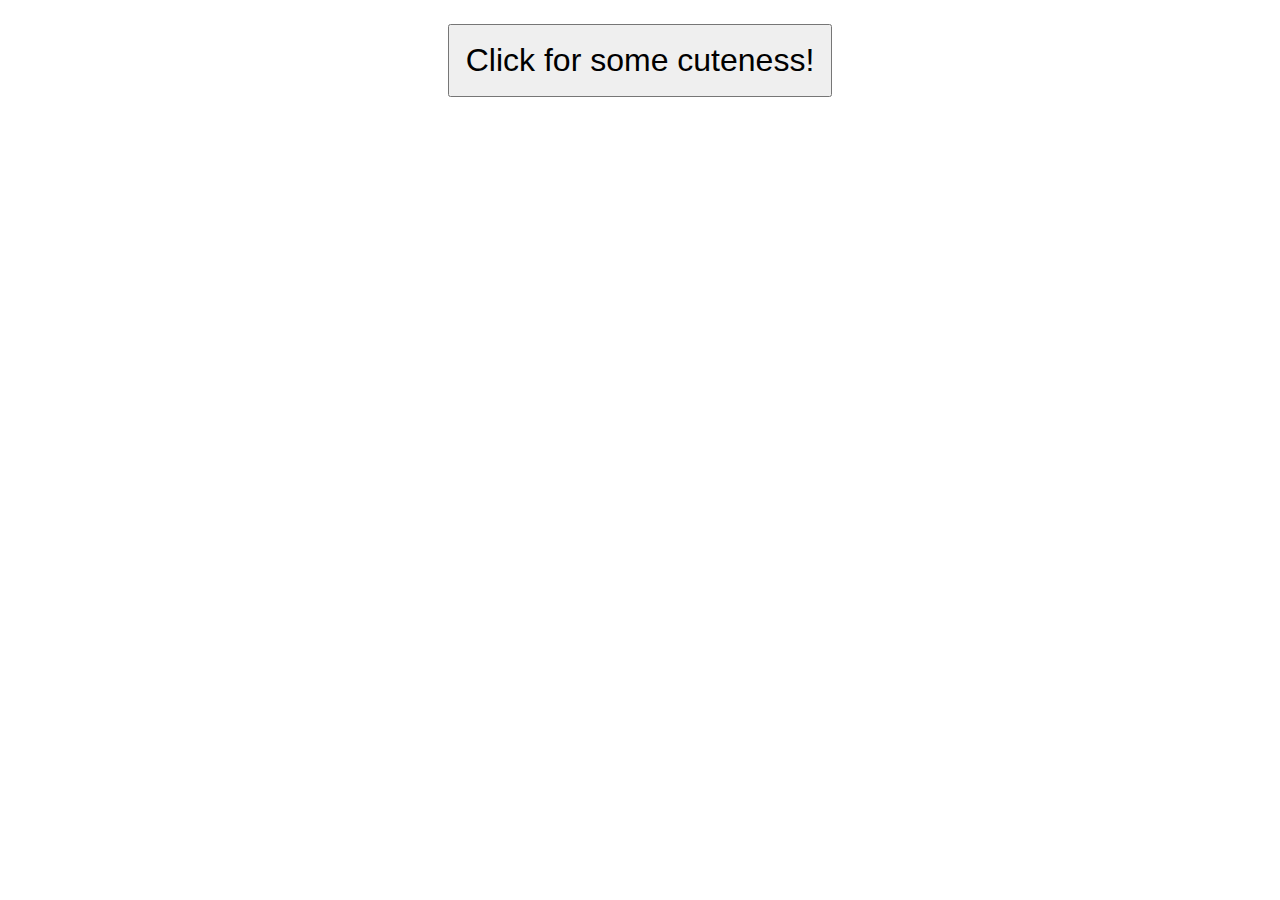
==== index.html @ 7fd802b2 "final commit" ====
<!DOCTYPE html>
<html lang="en">
<head>
    <meta charset="UTF-8">
    <meta name="viewport" content="width=device-width, initial-scale=1.0">
    <title>Document</title>
    <link rel="stylesheet" href="styles.css">
</head>
<body>
    <div class="buttonDiv">
        <button class="button">Click for some cuteness!</button>
    </div>
    <div class="imagePanel">

    </div>  
    <script src="app.js" async defer></script>
</body>
</html>
---- styles.css ----
*{
    box-sizing: border-box;
}
.button{
    padding: 1rem;
    margin: 1rem;
    font-size: 2rem;
}
.buttonDiv{
    text-align: center;
}

.imagePanel{
    display: grid;
    grid-template-columns: repeat(auto-fit, minmax(300px, 1fr));
    /* grid-template-rows: 3ch auto minmax(10px, 60px);  */

    gap: 20px;
}
img{
    width: 100%;
    height: 100%;
    object-fit: fill;
    border-radius: 20px;
}
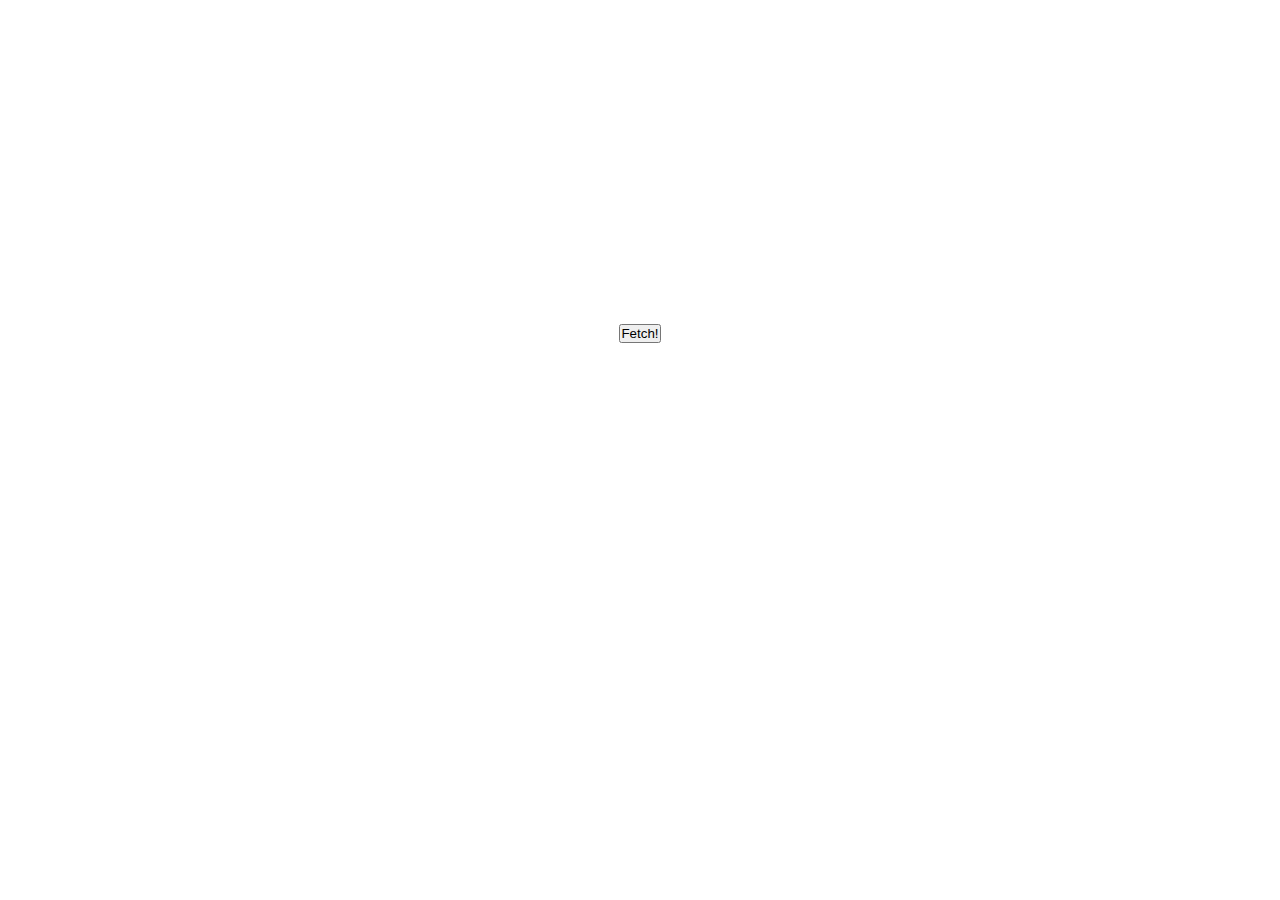
==== commit dc34f3da: "Thr33 Dogz" ====
--- a/index.html
+++ b/index.html
@@ -3,16 +3,21 @@
 <head>
     <meta charset="UTF-8">
     <meta name="viewport" content="width=device-width, initial-scale=1.0">
-    <title>Document</title>
-    <link rel="stylesheet" href="styles.css">
+    <title>Doggyz</title>
+    <link rel="stylesheet" href="css/doggy.css">
+    <link href="https://cdn.jsdelivr.net/npm/bootstrap@5.0.0-beta1/dist/css/bootstrap.min.css" rel="stylesheet" integrity="sha384-giJF6kkoqNQ00vy+HMDP7azOuL0xtbfIcaT9wjKHr8RbDVddVHyTfAAsrekwKmP1" crossorigin="anonymous">
 </head>
 <body>
-    <div class="buttonDiv">
-        <button class="button">Click for some cuteness!</button>
+    <div class="container">
+        <div class="column">
+            <button id="button" class="btn btn-primary" type="button" onclick="dogs()">Fetch!</button>
+        </div>
+
+        <div class="column">
+            <img id="dogs0"></img>
+            <img id="dogs1"></img>
+            <img id="dogs2"></img>
+        </div>
     </div>
-    <div class="imagePanel">
-
-    </div>  
-    <script src="app.js" async defer></script>
-</body>
-</html> +    <script src="js/doggy.js"></script>
+</html>--- a/css/doggy.css
+++ b/css/doggy.css
@@ -0,0 +1,25 @@
+/* Global Layout Set-up */
+* {
+    margin: 0;
+    padding: 0;
+    box-sizing: border-box
+}
+
+.container {
+    padding: 40px;
+    height: 80vh;
+    display:flex;
+    justify-content: center;
+    align-items: center;
+    flex-direction: column;
+    border: 1rem;
+}
+
+
+img {
+    display: row;
+    margin-top: 50px;
+    max-width: 33.3vh;
+    border-radius: 5%;
+ 
+}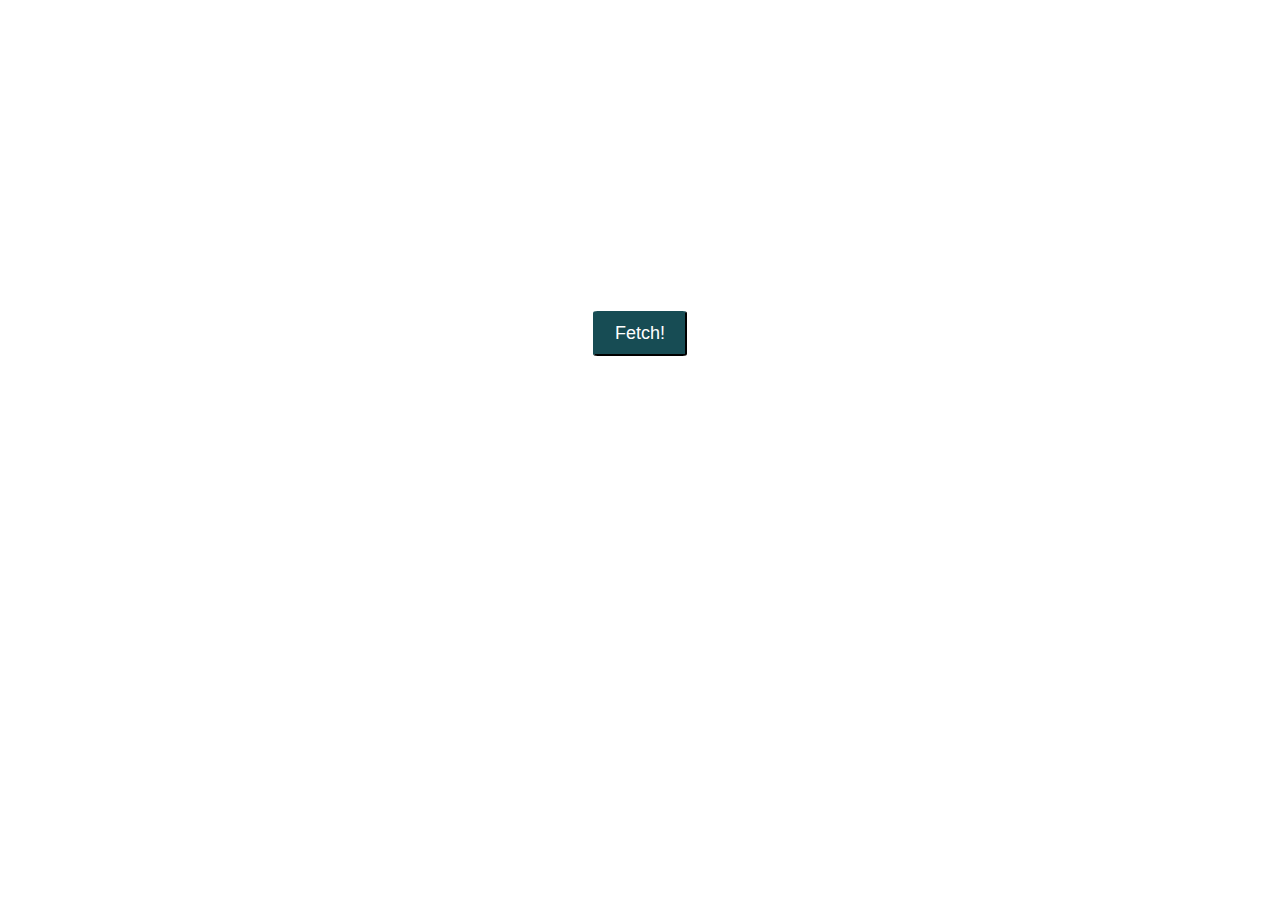
==== commit ff62c749: "refactoring" ====
--- a/index.html
+++ b/index.html
@@ -5,7 +5,6 @@
     <meta name="viewport" content="width=device-width, initial-scale=1.0">
     <title>Doggyz</title>
     <link rel="stylesheet" href="css/doggy.css">
-    <link href="https://cdn.jsdelivr.net/npm/bootstrap@5.0.0-beta1/dist/css/bootstrap.min.css" rel="stylesheet" integrity="sha384-giJF6kkoqNQ00vy+HMDP7azOuL0xtbfIcaT9wjKHr8RbDVddVHyTfAAsrekwKmP1" crossorigin="anonymous">
 </head>
 <body>
     <div class="container">
--- a/css/doggy.css
+++ b/css/doggy.css
@@ -1,3 +1,8 @@
+:root {
+    --midnightgreen: #174c54;
+    --black: black;
+}
+
 /* Global Layout Set-up */
 * {
     margin: 0;
@@ -6,20 +11,35 @@
 }
 
 .container {
+    display:flex;
+    flex-direction: column;
+    justify-content: center;
+    align-items: center;
     padding: 40px;
     height: 80vh;
-    display:flex;
-    justify-content: center;
-    align-items: center;
-    flex-direction: column;
-    border: 1rem;
 }
 
-
 img {
-    display: row;
     margin-top: 50px;
+    margin-right: 30px;
     max-width: 33.3vh;
     border-radius: 5%;
- 
+    box-shadow: -10px 10px 5px gray;
+}
+
+button {
+    padding: 10px 20px;
+    background-color: var(--midnightgreen);
+    color: white;
+    border-color: var(--midnightgreen);
+    font-size: 18px;
+    transition: 200ms transform;
+    border-radius: 5%;
+}
+
+button:hover {
+    cursor: pointer;
+    transform: translateY(-2px);
+    background-color: white;
+    color: var(--midnightgreen);
 }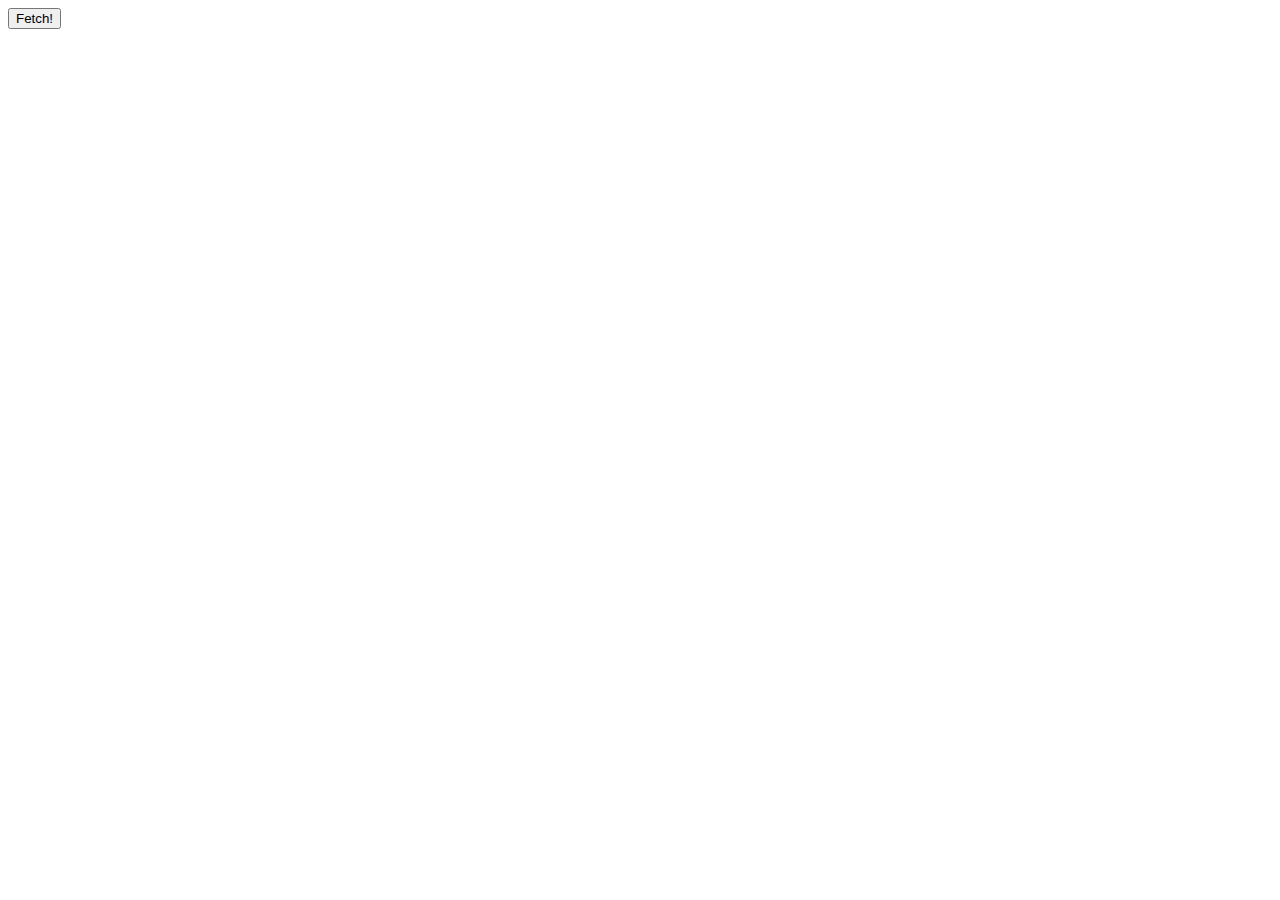
==== commit f3b2729a: "Merge e1c89ecc1ec10b412f0102d8ae200f7ed58d6dad into 2f1a6cdb3be0456b0e761713994cc5091c11c969" ====
--- a/index.html
+++ b/index.html
@@ -1,22 +1,18 @@
-<!DOCTYPE html>
-<html lang="en">
-<head>
-    <meta charset="UTF-8">
-    <meta name="viewport" content="width=device-width, initial-scale=1.0">
+<meta name="viewport" content="width=device-width, initial-scale=1.0">
     <title>Doggyz</title>
-    <link rel="stylesheet" href="css/doggy.css">
+    <!-- <link rel="stylesheet" href="css/doggy.css"> -->
+    <!-- <link href="https://cdn.jsdelivr.net/npm/bootstrap@5.0.0-beta1/dist/css/bootstrap.min.css" rel="stylesheet" integrity="sha384-giJF6kkoqNQ00vy+HMDP7azOuL0xtbfIcaT9wjKHr8RbDVddVHyTfAAsrekwKmP1" crossorigin="anonymous"> -->
 </head>
 <body>
     <div class="container">
         <div class="column">
             <button id="button" class="btn btn-primary" type="button" onclick="dogs()">Fetch!</button>
         </div>
-
         <div class="column">
             <img id="dogs0"></img>
             <img id="dogs1"></img>
             <img id="dogs2"></img>
         </div>
     </div>
-    <script src="js/doggy.js"></script>
+    <script src="ajax.js"></script>
 </html>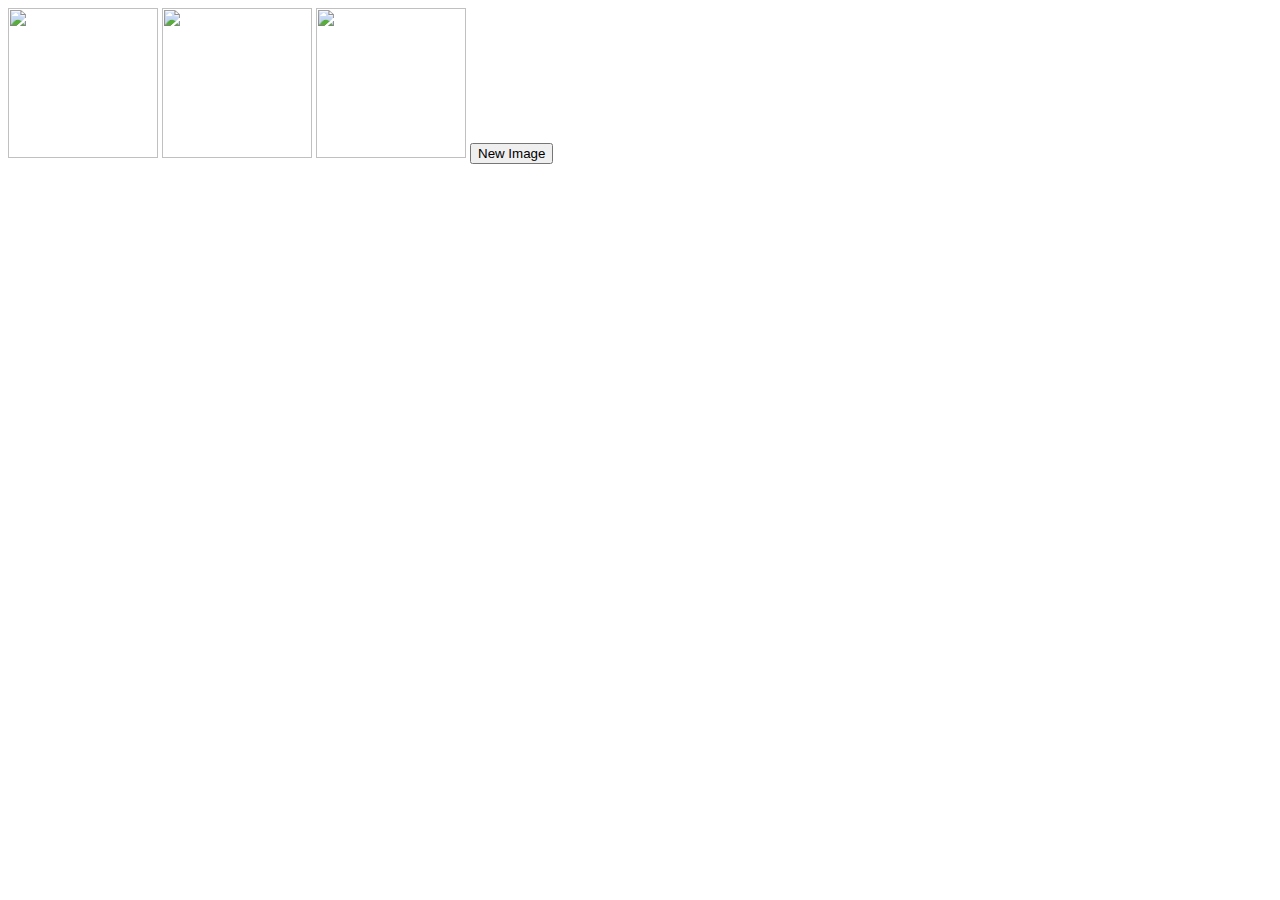
==== commit e5e0f479: "lab complete" ====
--- a/index.html
+++ b/index.html
@@ -1,18 +1,15 @@
-<meta name="viewport" content="width=device-width, initial-scale=1.0">
-    <title>Doggyz</title>
-    <!-- <link rel="stylesheet" href="css/doggy.css"> -->
-    <!-- <link href="https://cdn.jsdelivr.net/npm/bootstrap@5.0.0-beta1/dist/css/bootstrap.min.css" rel="stylesheet" integrity="sha384-giJF6kkoqNQ00vy+HMDP7azOuL0xtbfIcaT9wjKHr8RbDVddVHyTfAAsrekwKmP1" crossorigin="anonymous"> -->
+<!DOCTYPE html>
+<html lang="en">
+<head>
+    <meta charset="UTF-8">
+    <meta name="viewport" content="width=device-width, initial-scale=1.0">
+    <title>Document</title>
 </head>
 <body>
-    <div class="container">
-        <div class="column">
-            <button id="button" class="btn btn-primary" type="button" onclick="dogs()">Fetch!</button>
-        </div>
-        <div class="column">
-            <img id="dogs0"></img>
-            <img id="dogs1"></img>
-            <img id="dogs2"></img>
-        </div>
-    </div>
+    <img id="dog1" src="" height=150px width=150px>
+    <img id="dog2" src="" height=150px width=150px>
+    <img id="dog3" src="" height=150px width=150px>
+    <button id="btn" onclick="dogs()" type="submit">New Image</button>
     <script src="ajax.js"></script>
+</body>
 </html>